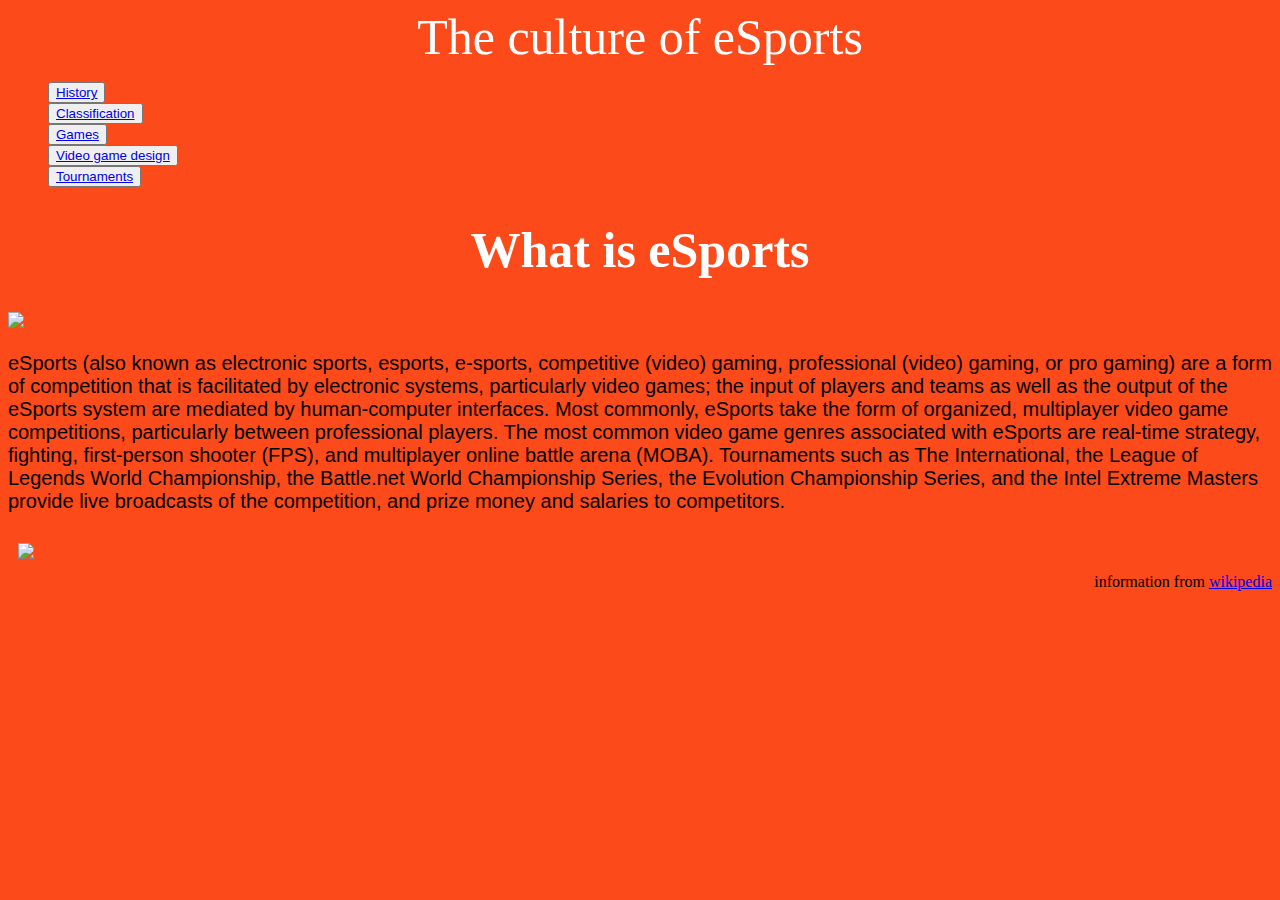
==== index.html @ 44cb6dab "First webpage" ====
<!DOCTYPE html>
<html>
    <head>
        <link href="style.css" rel="stylesheet" type="text/css">
        <meta charset="utf-8">
        <title> Simple webpage </title> 
    </head>
        <body>
            <div class="container">
            <div class="header">
            <header>The culture of eSports</header>
            </div>
            <nav>
                <div id="button">
                <ul>
                    <li><a href="history.html" class="btn"><button type="button">History </a></li>
                    <li><a href="Classification.html" class="btn"><button type="button">Classification </a></li>
                    <li><a href="Games.html" class="btn"><button type="button">Games </a></li>
                    <li><a href="Vgd.html" class="btn"><button type="button">Video game design </a></li>
                    <li><a href="Tournaments.html" class="btn"><button type="button">Tournaments </a></li>
                </ul>
                </div>
            </nav>
            <div class="left">
                <article>
                 <h1> What is eSports </h1>
                 <img class="image1" src="https://pbs.twimg.com/profile_images/686563507425402880/Hyt7uwON.png" >
                 <br>
                 <p> eSports (also known as electronic sports, esports, e-sports, competitive (video) gaming, professional (video) gaming, or pro gaming)
                      are a form of competition that is facilitated by electronic systems, particularly video games;
                       the input of players and teams as well as the output of the eSports system are mediated by human-computer interfaces.
                       Most commonly, eSports take the form of organized, multiplayer video game competitions, particularly between professional players. 
                       The most common video game genres associated with eSports are real-time strategy, fighting, first-person shooter (FPS), and multiplayer online 
                       battle arena (MOBA). Tournaments such as The International, the League of Legends World Championship, the Battle.net World Championship Series, 
                       the Evolution Championship Series, and the Intel Extreme Masters provide live broadcasts of the competition, and prize money and salaries to competitors.
                <br>
                </p>
                </article>
                <div class="right">
                    <img class="image2" src="http://image3.redbull.com/rbcom/010/2015-04-08/1331715804779_2/0010/1/1500/1000/2/inside-esl%E2%80%99s-esports-cinema-invasion.jpg">

                    </div>
                </div>
                <footer> information from <a href="https://en.wikipedia.org/wiki/ESports"> wikipedia </a></footer>
                </div>

        </body>
</html>
---- style.css ----
header, h1 {
font-family: Georgia, serif;
font-size: 50px;
color: white;
text-align: center;
background-image:
url("http://www.starkesports.com/images/stark4.jpg");
background-repeat: no-repeat;
background-position: center;
background-attachment: fixed;
width: 100%;
height: 100%;
}
body {
color:black;
background-color: #FC4A1A;
}
p {
font-family: Arial, sans-serif;
font-size: 20px;
color:black;
}
.left {
    text-align: left;
}
ul {
    list-style-type: none;
    
}
.image1{
    width: 20%;
    margin:auto;
}
.image2 {
    width: 50%;
    padding: 10px;
    height: auto;
}
footer {
    text-align: right;   
}
#buttons {
  text-align: center;
  display: inline-block;
   border: 1px solid #666;
   padding:5px;
}
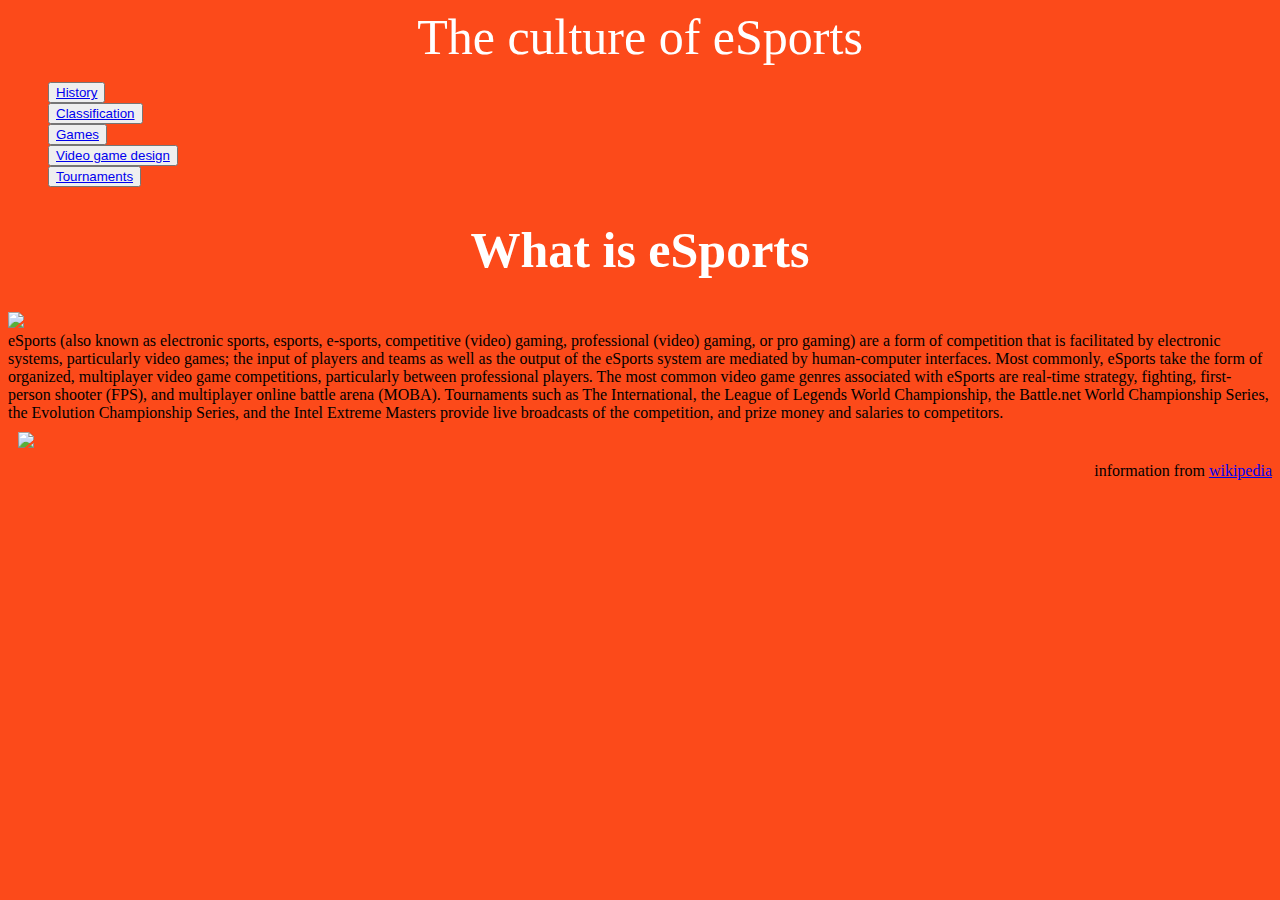
==== commit 5b04792b: "" ====
--- a/index.html
+++ b/index.html
@@ -26,7 +26,7 @@
                  <h1> What is eSports </h1>
                  <img class="image1" src="https://pbs.twimg.com/profile_images/686563507425402880/Hyt7uwON.png" >
                  <br>
-                 <p> eSports (also known as electronic sports, esports, e-sports, competitive (video) gaming, professional (video) gaming, or pro gaming)
+                 <span> eSports (also known as electronic sports, esports, e-sports, competitive (video) gaming, professional (video) gaming, or pro gaming)
                       are a form of competition that is facilitated by electronic systems, particularly video games;
                        the input of players and teams as well as the output of the eSports system are mediated by human-computer interfaces.
                        Most commonly, eSports take the form of organized, multiplayer video game competitions, particularly between professional players. 
@@ -34,7 +34,7 @@
                        battle arena (MOBA). Tournaments such as The International, the League of Legends World Championship, the Battle.net World Championship Series, 
                        the Evolution Championship Series, and the Intel Extreme Masters provide live broadcasts of the competition, and prize money and salaries to competitors.
                 <br>
-                </p>
+                </span>
                 </article>
                 <div class="right">
                     <img class="image2" src="http://image3.redbull.com/rbcom/010/2015-04-08/1331715804779_2/0010/1/1500/1000/2/inside-esl%E2%80%99s-esports-cinema-invasion.jpg">
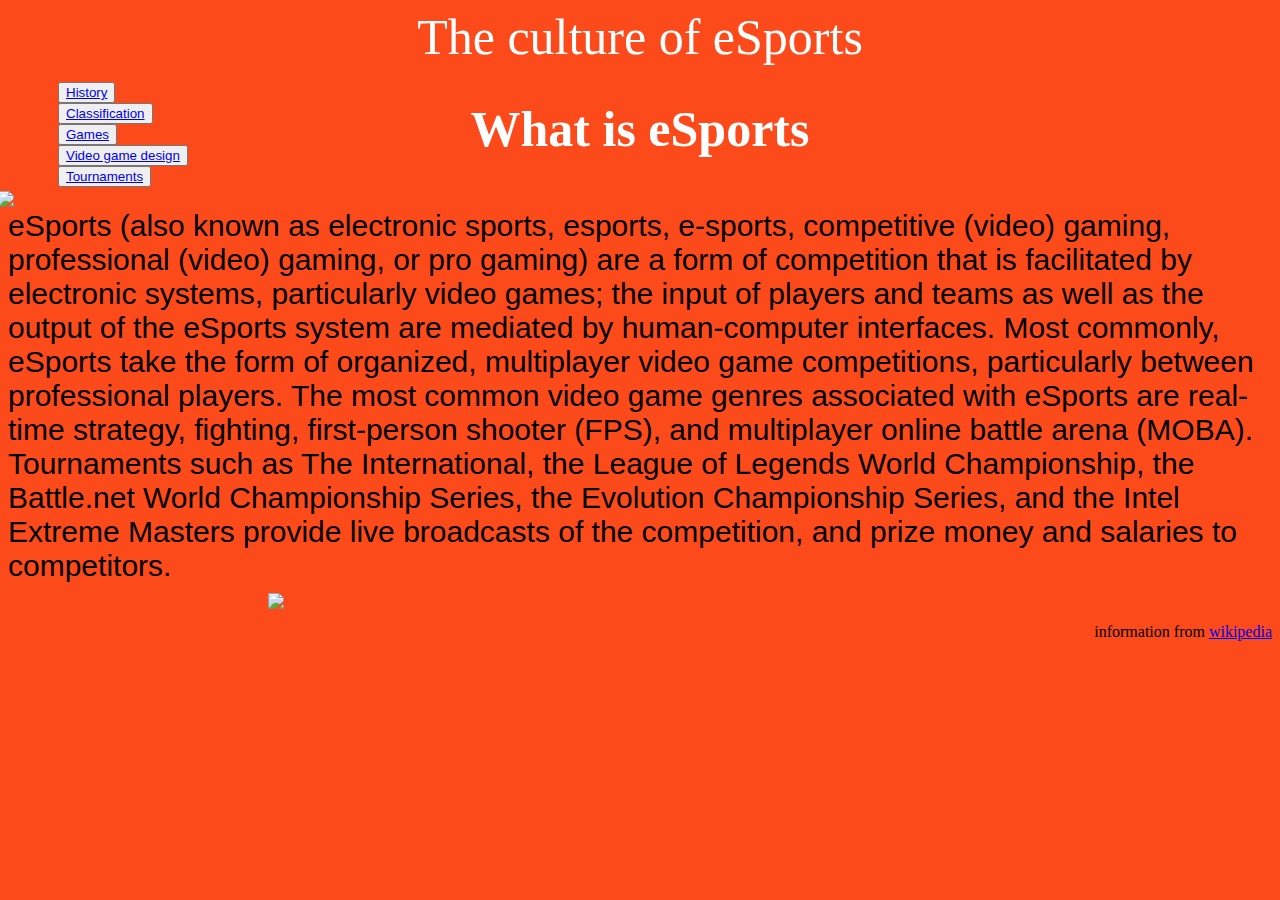
==== commit 60e9fce0: "" ====
--- a/index.html
+++ b/index.html
@@ -26,7 +26,8 @@
                  <h1> What is eSports </h1>
                  <img class="image1" src="https://pbs.twimg.com/profile_images/686563507425402880/Hyt7uwON.png" >
                  <br>
-                 <span> eSports (also known as electronic sports, esports, e-sports, competitive (video) gaming, professional (video) gaming, or pro gaming)
+                 <span>
+                     eSports (also known as electronic sports, esports, e-sports, competitive (video) gaming, professional (video) gaming, or pro gaming)
                       are a form of competition that is facilitated by electronic systems, particularly video games;
                        the input of players and teams as well as the output of the eSports system are mediated by human-computer interfaces.
                        Most commonly, eSports take the form of organized, multiplayer video game competitions, particularly between professional players. 
--- a/style.css
+++ b/style.css
@@ -1,23 +1,32 @@
 header, h1 {
 font-family: Georgia, serif;
 font-size: 50px;
+font-style: bold;
 color: white;
 text-align: center;
 background-image:
 url("http://www.starkesports.com/images/stark4.jpg");
 background-repeat: no-repeat;
 background-position: center;
-background-attachment: fixed;
+background-attachment: relative;
 width: 100%;
 height: 100%;
+clear: both;
+}
+nav{
+position: absolute;
+margin: 0 0 10px 10px;
+display: inline-flex;
+vertical-align: top;
 }
 body {
 color:black;
 background-color: #FC4A1A;
+margin-bottom: 20px;
 }
-p {
+p,span {
 font-family: Arial, sans-serif;
-font-size: 20px;
+font-size: 30px;
 color:black;
 }
 .left {
@@ -28,16 +37,20 @@
     
 }
 .image1{
-    width: 20%;
+    float: left;
+    width: 10%;
     margin:auto;
+    position: relative;
+    bottom: 20px;
+    top: 0;
+    right: 10px;
 }
 .image2 {
     width: 50%;
     padding: 10px;
     height: auto;
-}
-footer {
-    text-align: right;   
+    position: relative;
+    left: 250px;
 }
 #buttons {
   text-align: center;
@@ -45,3 +58,9 @@
    border: 1px solid #666;
    padding:5px;
 }
+footer {
+    text-align: right;   
+    width: 100%;
+    position: static;
+    height: 10px;
+}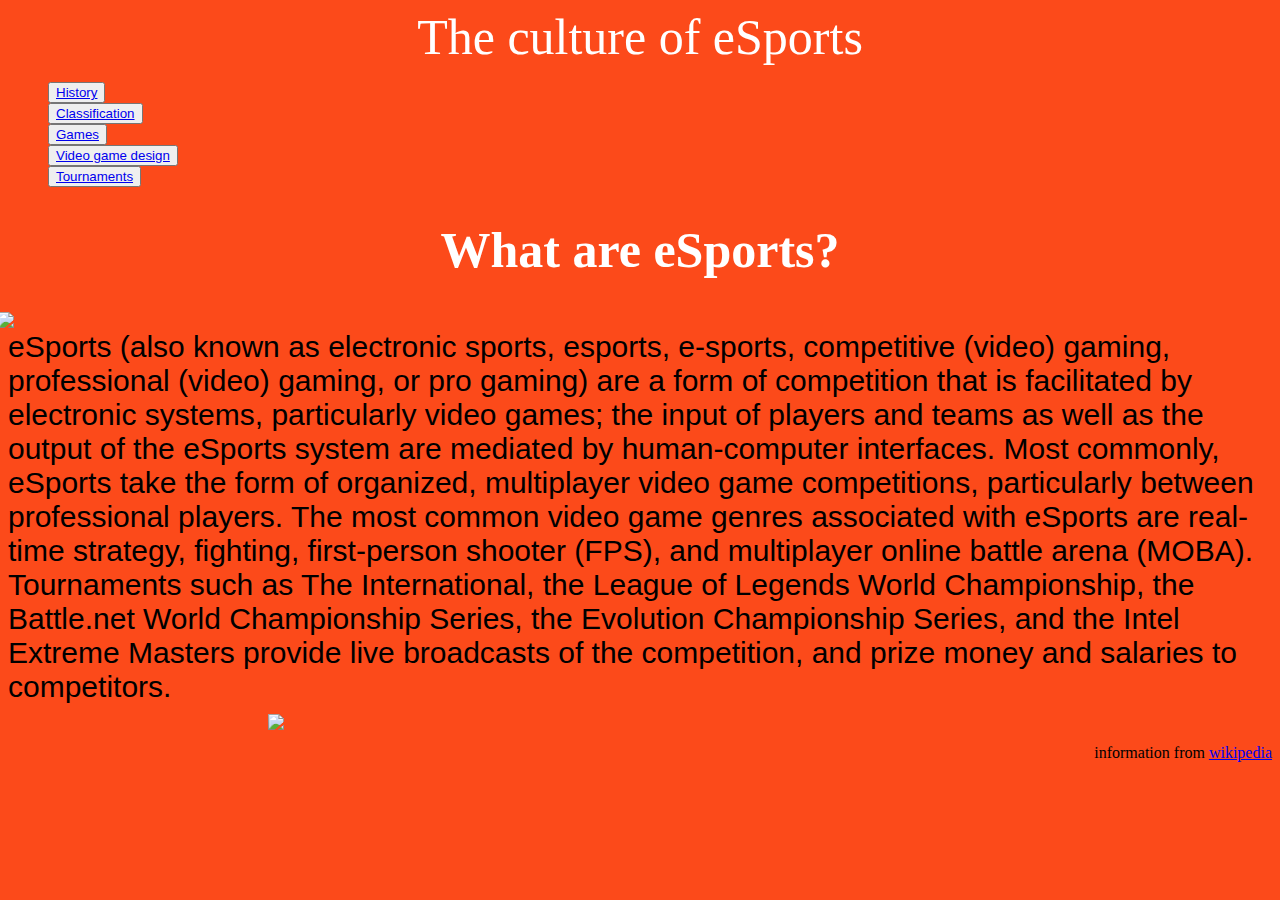
==== commit c1db2e4f: "" ====
--- a/index.html
+++ b/index.html
@@ -17,13 +17,14 @@
                     <li><a href="Classification.html" class="btn"><button type="button">Classification </a></li>
                     <li><a href="Games.html" class="btn"><button type="button">Games </a></li>
                     <li><a href="Vgd.html" class="btn"><button type="button">Video game design </a></li>
-                    <li><a href="Tournaments.html" class="btn"><button type="button">Tournaments </a></li>
+                    <li><a href="Tournaments.html" class="btn last"><button type="button">Tournaments </a></li>
                 </ul>
+                <div class="clear"></div>
                 </div>
             </nav>
             <div class="left">
                 <article>
-                 <h1> What is eSports </h1>
+                 <h1> What are eSports? </h1>
                  <img class="image1" src="https://pbs.twimg.com/profile_images/686563507425402880/Hyt7uwON.png" >
                  <br>
                  <span>
--- a/style.css
+++ b/style.css
@@ -14,10 +14,9 @@
 clear: both;
 }
 nav{
-position: absolute;
-margin: 0 0 10px 10px;
-display: inline-flex;
-vertical-align: top;
+list-style: none;
+display: inline;
+white-space:nowrap;
 }
 body {
 color:black;
@@ -38,7 +37,7 @@
 }
 .image1{
     float: left;
-    width: 10%;
+    width: 15%;
     margin:auto;
     position: relative;
     bottom: 20px;
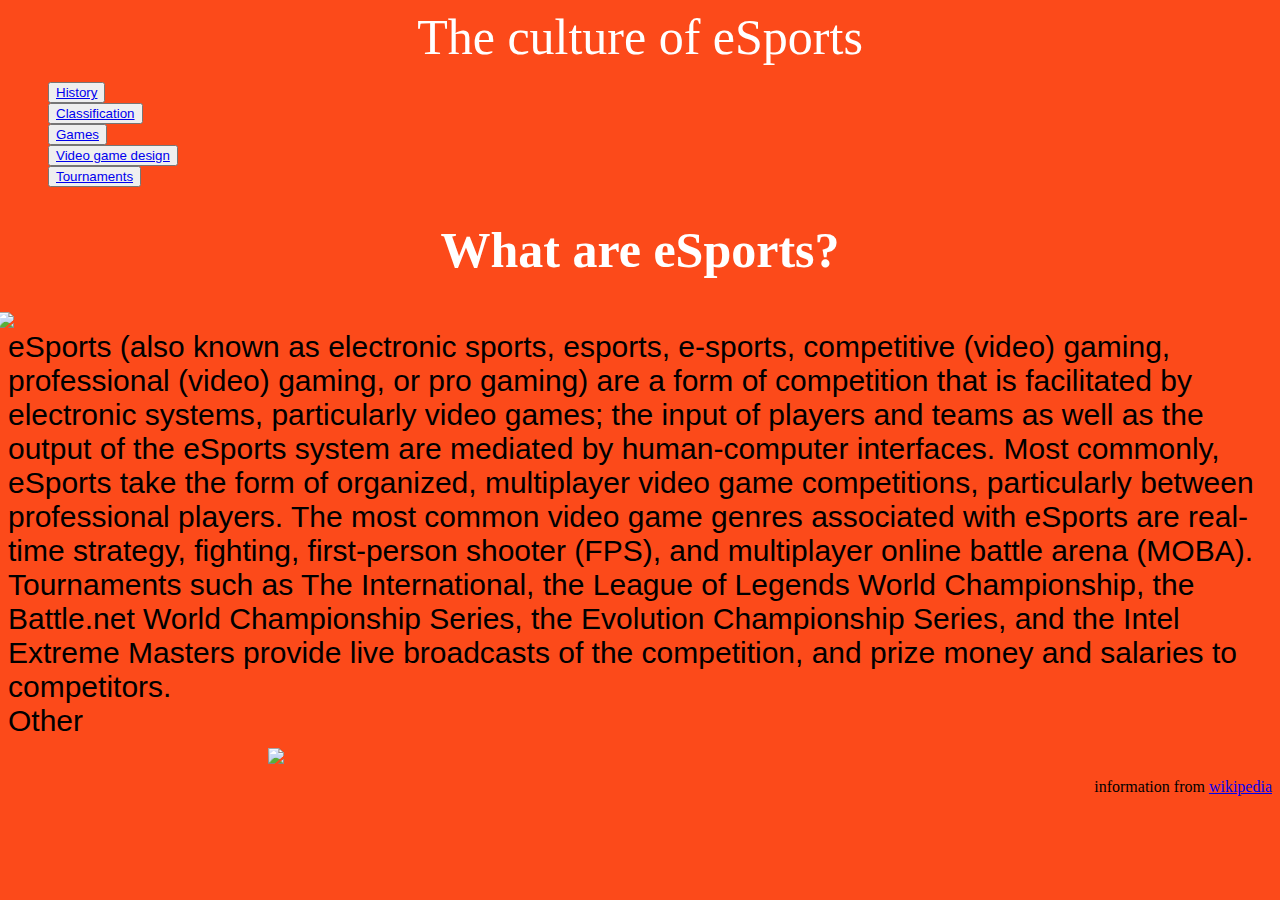
==== commit 2ecb7b00: "" ====
--- a/index.html
+++ b/index.html
@@ -2,6 +2,8 @@
 <html>
     <head>
         <link href="style.css" rel="stylesheet" type="text/css">
+         <script src="https://ajax.googleapis.com/ajax/libs/jquery/2.1.4/jquery.min.js"></script>
+        <script type="text/javascript" src="main.js"></script>
         <meta charset="utf-8">
         <title> Simple webpage </title> 
     </head>
@@ -36,6 +38,7 @@
                        battle arena (MOBA). Tournaments such as The International, the League of Legends World Championship, the Battle.net World Championship Series, 
                        the Evolution Championship Series, and the Intel Extreme Masters provide live broadcasts of the competition, and prize money and salaries to competitors.
                 <br>
+                <div id="interactive-button">Other</div>
                 </span>
                 </article>
                 <div class="right">
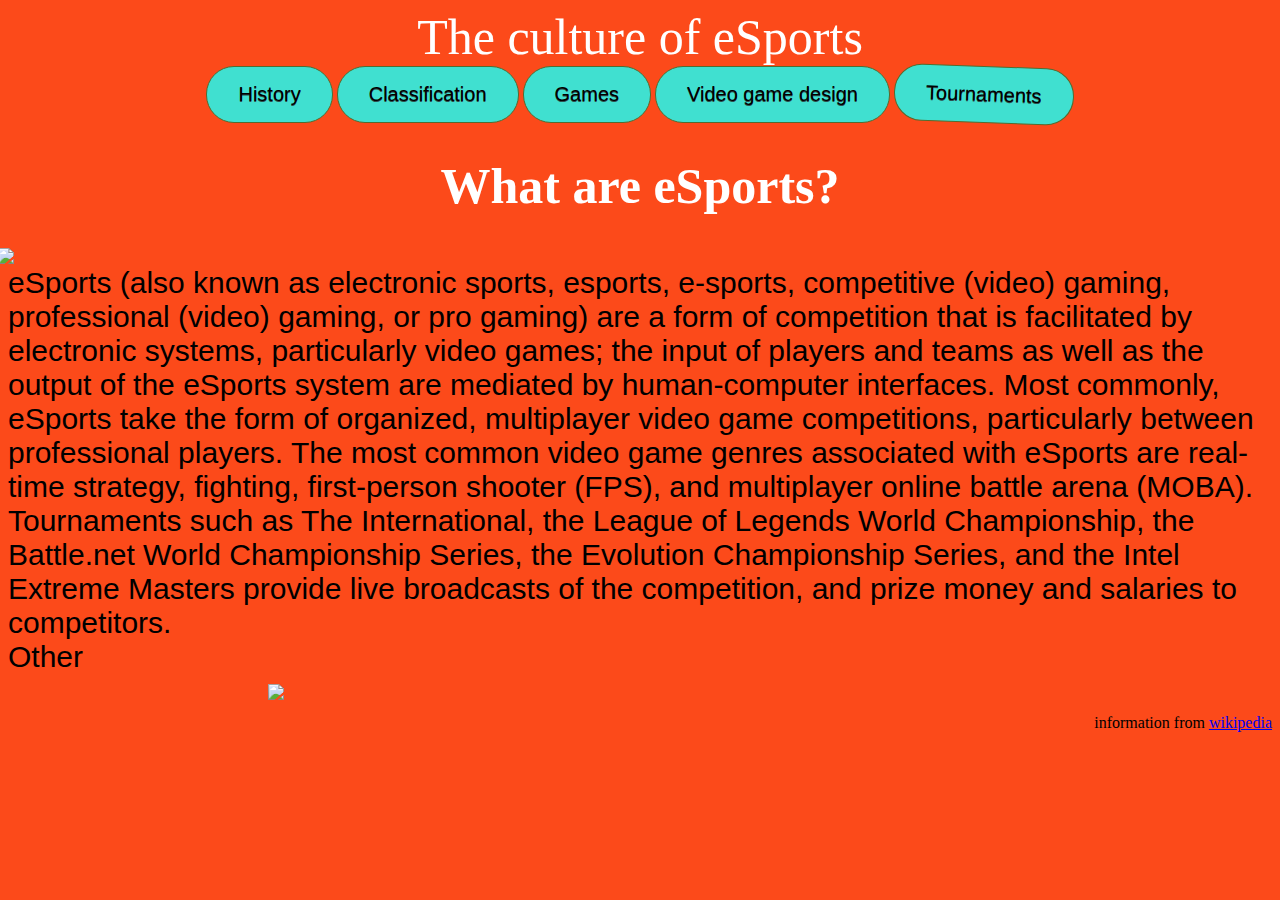
==== commit 1f38dcd7: "patobulinti mygtukai" ====
--- a/index.html
+++ b/index.html
@@ -14,13 +14,11 @@
             </div>
             <nav>
                 <div id="button">
-                <ul>
-                    <li><a href="history.html" class="btn"><button type="button">History </a></li>
-                    <li><a href="Classification.html" class="btn"><button type="button">Classification </a></li>
-                    <li><a href="Games.html" class="btn"><button type="button">Games </a></li>
-                    <li><a href="Vgd.html" class="btn"><button type="button">Video game design </a></li>
-                    <li><a href="Tournaments.html" class="btn last"><button type="button">Tournaments </a></li>
-                </ul>
+                    <a href="history.html" class="btn">History </a>
+                    <a href="Classification.html" class="btn">Classification </a>
+                    <a href="Games.html" class="btn">Games </a>
+                    <a href="Vgd.html" class="btn">Video game design </a>
+                    <a href="Tournaments.html" class="btn last">Tournaments </a>
                 <div class="clear"></div>
                 </div>
             </nav>
--- a/style.css
+++ b/style.css
@@ -14,9 +14,27 @@
 clear: both;
 }
 nav{
-list-style: none;
-display: inline;
-white-space:nowrap;
+text-align: center;
+}
+.btn{
+background-color: turquoise;
+border-radius:28px;
+border:1px solid darkolivegreen;
+display:inline-block;
+cursor:pointer;
+color: black;
+font-style: bold;
+font-family:Arial;
+font-size: 20px;
+padding: 16px 31px;
+text-decoration: none;
+text-shadow: 0px 1px 0px darkslategray;
+}
+.last {
+    transform: rotate(2deg);
+}
+.clear{
+    clear:both;
 }
 body {
 color:black;
